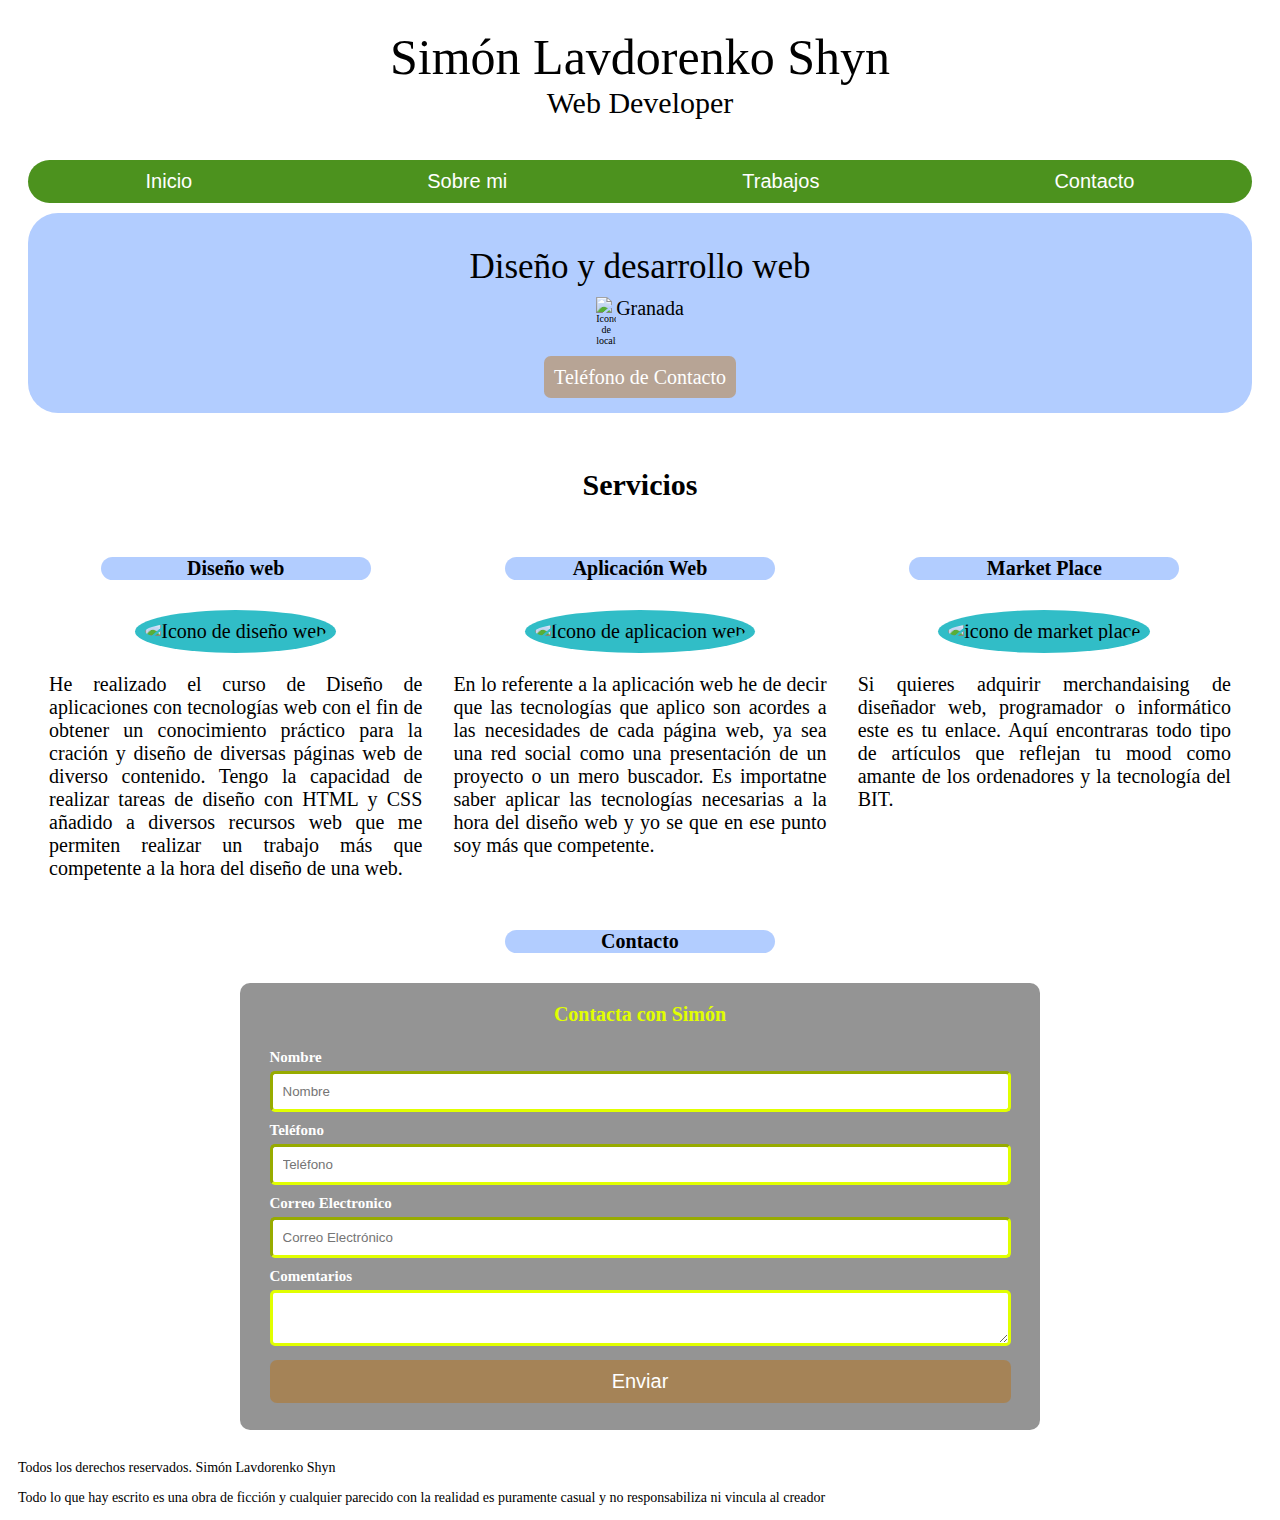
==== index.html @ b1e08398 "finalizado" ====
<!DOCTYPE html>
<html lang="es">

<head>
    <meta charset="UTF-8">
    <meta name="viewport" content="width=device-width, initial-scale=1.0">
    <title>Freelance</title>
    <!--favicon (es el icono que sale en la pestaña de la web en el buscador)-->
    <link rel="icon" type="image/x-icon" href="img/favicon.png">
    <!--fin del favicon-->
    <link rel="stylesheet" href="normalize/normalize.css">
    <link rel="stylesheet" href="css/styles.css">
</head>

<div class="fondo">
<body>
    <header>
        <p class="cabeza">             </p>
        <h1 class="nombre">Simón Lavdorenko Shyn</h1>
        <h2 class="webdeveloper">Web Developer</h2>
        <p class="espacio">               </p>
        <nav class="navegacion">
            <a class="enlace" href="#">Inicio</a>
            <a class="enlace" href="#">Sobre mi</a>
            <a class="enlace" href="#">Trabajos</a>
            <a class="enlace" href="#">Contacto</a>
        </nav>
        <div class="arreglo-error">
            <section class="transparencia">
                <h2 class="titulo">Diseño y desarrollo web</h2>
                <div class="centrado">
                    <img class="chincheta" src="img/pin.svg" alt="Icono de localizacion">
                    <p class="localidad"> Granada</p>
                </div>
                <div>
                    <a href="contacto.html" class="telefono">Teléfono de Contacto</a>
                </div>
                </section>
        </div>
    </header>
    <div class="container">
        <main>
            <section>
                <h2 class="servicios">Servicios</h2>
                <div class="variables">
                        <div class="diseno-web">
                            <section>
                                <h3 class="boton-a">Diseño web</h3>
                                <img src="img/align-box-center-top.svg" alt="Icono de diseño web" class="icono">
                                <p class="parrafo">He realizado el curso de Diseño de aplicaciones con tecnologías web con el fin de obtener un conocimiento práctico para la cración y diseño de diversas páginas web de diverso contenido. Tengo la capacidad de realizar tareas de diseño con HTML y CSS añadido a diversos recursos web que me permiten realizar un trabajo más que competente a la hora del diseño de una web. </p>
                            </section>
                        </div>
                        <div class="aplicacion-web">
                            <section>
                                <h3 class="boton-b">Aplicación Web</h3>
                                <img src="img/webhook.svg" alt="Icono de aplicacion web" class="icono">
                                <p class="parrafo">En lo referente a la aplicación web he de decir que las tecnologías que aplico son acordes a las necesidades de cada página web, ya sea una red social como una presentación de un proyecto o un mero buscador. Es importatne saber aplicar las tecnologías necesarias a la hora del diseño web y yo se que en ese punto soy más que competente.</p>
                            </section>
                        </div>
                        <div class="market-place">
                            <section>
                                <h3 class="boton-c">Market Place</h3>
                                <img src="img/shopping-bag.svg" alt="icono de market place" class="icono">
                                <p class="parrafo">Si quieres adquirir merchandaising de diseñador web, programador o informático este es tu enlace. Aquí encontraras todo tipo de artículos que reflejan tu mood como amante de los ordenadores y la tecnología del BIT.</p>
                            </section>
                        </div>
                 </div>
                            </section> <!-- Fin section servicios -->
                        <section>
                                <h2 class="contacto">Contacto</h2>
                            <!-- Formulario -->
                            <form class="formulario">
                                <fieldset>
                                    <legend>Contacta con Simón</legend>
                                    <div class="simetria">
                                        <div class="cajas">
                                            <label>Nombre</label>
                                            <input type="text" placeholder="Nombre">
                                        </div>
                                        <div class="cajas">
                                            <label>Teléfono</label>
                                            <input type="tel" placeholder="Teléfono">
                                        </div>
                                        <div class="cajas">
                                            <label>Correo Electronico</label>
                                            <input type="email" placeholder="Correo Electrónico">
                                        </div>
                                        <div class="cajas">
                                            <label>Comentarios</label>
                                            <textarea></textarea>
                                        </div>
                                    </div>
                                    <input class="telefono enviar" type="submit" value="Enviar">
                                </fieldset>
                            </form>
                            <!-- Fin de Formulario -->
                        </section>
                    </main>
    </div>
                    <footer class="footer">
                        <p>Todos los derechos reservados. Simón Lavdorenko Shyn</p>
                        <p>Todo lo que hay escrito es una obra de ficción y cualquier parecido con la realidad es puramente casual y no responsabiliza ni vincula al creador</p>
                    </footer>
</body>
</div>

</html>
---- css/styles.css ----
:root {
    --white: #ffffff;
    --lightblue: #31bdc7;
    --dark: #000000;
    --primary: #F8FAFC;
    --secundary: #4c921e;
    --botones: #92621e;
    --pulsar: #eeb360;
}
* {
    box-sizing: border-box;
}
html {
    font-size: 62.5%;
    font-family: 'Times New Roman', Times, serif;
}

/* Todo lo que es la cabecera */

header h1 {
    text-align: center;
    font-size: 5rem;
    color: var(--dark);
    font-weight: 500;
}
.nombre {margin: 0rem;
    padding: 0rem;
}
header h2 {
    text-align: center;
    font-size: 3rem;
    color: var(--dark);
    font-weight: 500;
}
header nav {
    font-size: 2rem;
    font-family: Arial, Helvetica, sans-serif;
}
header h1 span {
    font-size: 2rem;
}
.enlace {color: var(--white);
    text-decoration: none;
    padding: .5rem;
    margin-top: .5rem;
    margin-left: .5rem;
    margin-bottom: .5rem;
    margin-right: .5rem;
}
.navegacion {text-align: center;
    display: flex;
    justify-content: space-evenly;
    background-color: var(--secundary);
    flex-direction: column;
    align-items: center;
    margin: 1rem 2rem;
    border-radius: 3rem;
}
.navegacion :hover {
    background-color: var(--botones);
    border-radius: 10%;
}
@media (min-width: 480px) {
    .navegacion {
        flex-direction: row;
        justify-content: space-around;
    }
}
.webdeveloper {margin: 0rem;
    padding: 0rem;
}
.espacio {
    margin: 4rem;
}
.cabeza {
    margin: 0rem;
    padding: 1rem;
}
.fondo {
    background-image: url(../img/oredenador.jpeg);
    background-repeat: no-repeat;
    background-size: cover;
}
@media (min-width: 480px) {
    .fondo {
        width: auto;
    }
}
.arreglo-error {
    position: relative;
    height: 200px;
    margin: 1rem 2rem;
}
   
.transparencia {
    position: absolute;
    background-color: rgba(0.65, 88, 789, 0.3);
    display: flex;
    flex-direction: column;
    text-align: center;
    justify-content: center;
    width: 100%;
    height: 100%;
    border-radius: 3rem;
}
.titulo {font-size: 3.5rem;
    margin: 1rem 2rem 1rem 2rem;
}
.localidad {
    font-size: 2rem;
    margin: 0rem 0rem 2rem 0rem;
}
.chincheta {
    margin-bottom: 2rem;
}
.telefono {
    font-size: 2rem;
    text-decoration: none;
    color: var(--white);
    background-color: rgba(189, 110, 7, 0.429);
    padding-top: 1rem;
    padding-bottom: 1rem;
    padding-left: 1rem;
    padding-right: 1rem;
    border-radius: 0.68rem;
}

.telefono:hover {
    background-color: #eeb360;
}
@media (min-width: 480px) {
    .boton-telefono {
        width: auto;
    }
}
.centrado {
    display: flex;
    justify-content: center;
}
.centrado img {
    width: 2rem;
}

/* Fin de la seccion de cabecera*/

/* Seccion que contiene todo lo que son los recuadros esos de explicación que llamé variables*/

.container {
    background-color: rgba(255, 255, 255, 0.7);
    padding: 1rem;
    margin: 1rem 2rem;
    border-radius: 3rem;
    max-width: 1400px;
}
@media (min-width: 1200px) {
    .container {
        width: 1100;
        margin: 2rem auto;
    }
}
.servicios {
    text-align: center;
    font-size: 3rem;
}
.variables {
    display: flex;
    flex-direction: column;
    justify-content: space-evenly;
    text-align: center;
    flex-grow: 1;
}
.parrafo {
    text-align: justify;
}
@media (min-width: 480px) {
    .variables {
        width: auto;
        flex-direction: row;
    }
}
.diseno-web {
    display: flex;
    flex-direction: row;
    justify-content: space-evenly;
    font-size: 2rem;
    
}
.boton-a {
    text-align: center;
    font-size: 2rem;
    background-color: rgba(0.65, 88, 789, 0.3);
    width: 27rem;
    border-radius: 3rem;
    margin: 3rem auto;
}
.boton-b {
    text-align: center;
    font-size: 2rem;
    background-color: rgba(0.65, 88, 789, 0.3);
    width: 27rem;
    border-radius: 3rem;
    margin: 3rem auto;
}
.boton-c {
    text-align: center;
    font-size: 2rem;
    background-color: rgba(0.65, 88, 789, 0.3);
    width: 27rem;
    border-radius: 3rem;
    margin: 3rem auto;
}
.aplicacion-web {
    display: flex;
    flex-direction: row;
    justify-content: space-evenly;
    font-size: 2rem;
    
}
.market-place {
    display: flex;
    flex-direction: row;
    justify-content: space-evenly;
    font-size: 2rem;
    
}
@media (min-width: 756px) {
    .aplicacion-web, .diseno-web, .market-place {
        width: 30%;
    }
}
.icono {
    background-color: var(--lightblue);
    height: 7rem;
    width: 7rem;
    border-radius: 50%;
    padding: 1rem;
}

/* Seccion formulario */

.formulario {
    background-color: rgba(10, 10, 10, 0.434);
    width: min(80rem, 100%);
    margin: 0 auto;
    padding: 2rem;
    border-radius: 1rem;
}
.formulario fieldset {
    border: none;
}
.contacto {
    text-align: center;
    font-size: 2rem;
    background-color: rgba(0.65, 88, 789, 0.3);
    width: 27rem;
    border-radius: 3rem;
    margin: 3rem auto;
}
.formulario legend {
    margin: 0 auto 2rem auto;
    font-size: 2rem;
    font-weight: bold;
    color: #e1ff00;
}
.cajas {
    margin-bottom: 1rem;
    font-size: 1.5rem;
}
.cajas label {
    color: #ffffff;
    font-weight: bold;
    margin-bottom: 0.5rem;
    display: block;
}
.cajas input,
.cajas textarea {
    width: 100%;
    padding: 1rem;
    border-radius: 0.5rem;
    border-color: #e1ff00;
    border-width: .3rem;
}
.enviar {
    width: 100%;
    border: none;
}
/* Fin de seccion formulario*/
/* Footer*/
.footer {
    margin-left: 1rem;
    font-size: 14px;
}
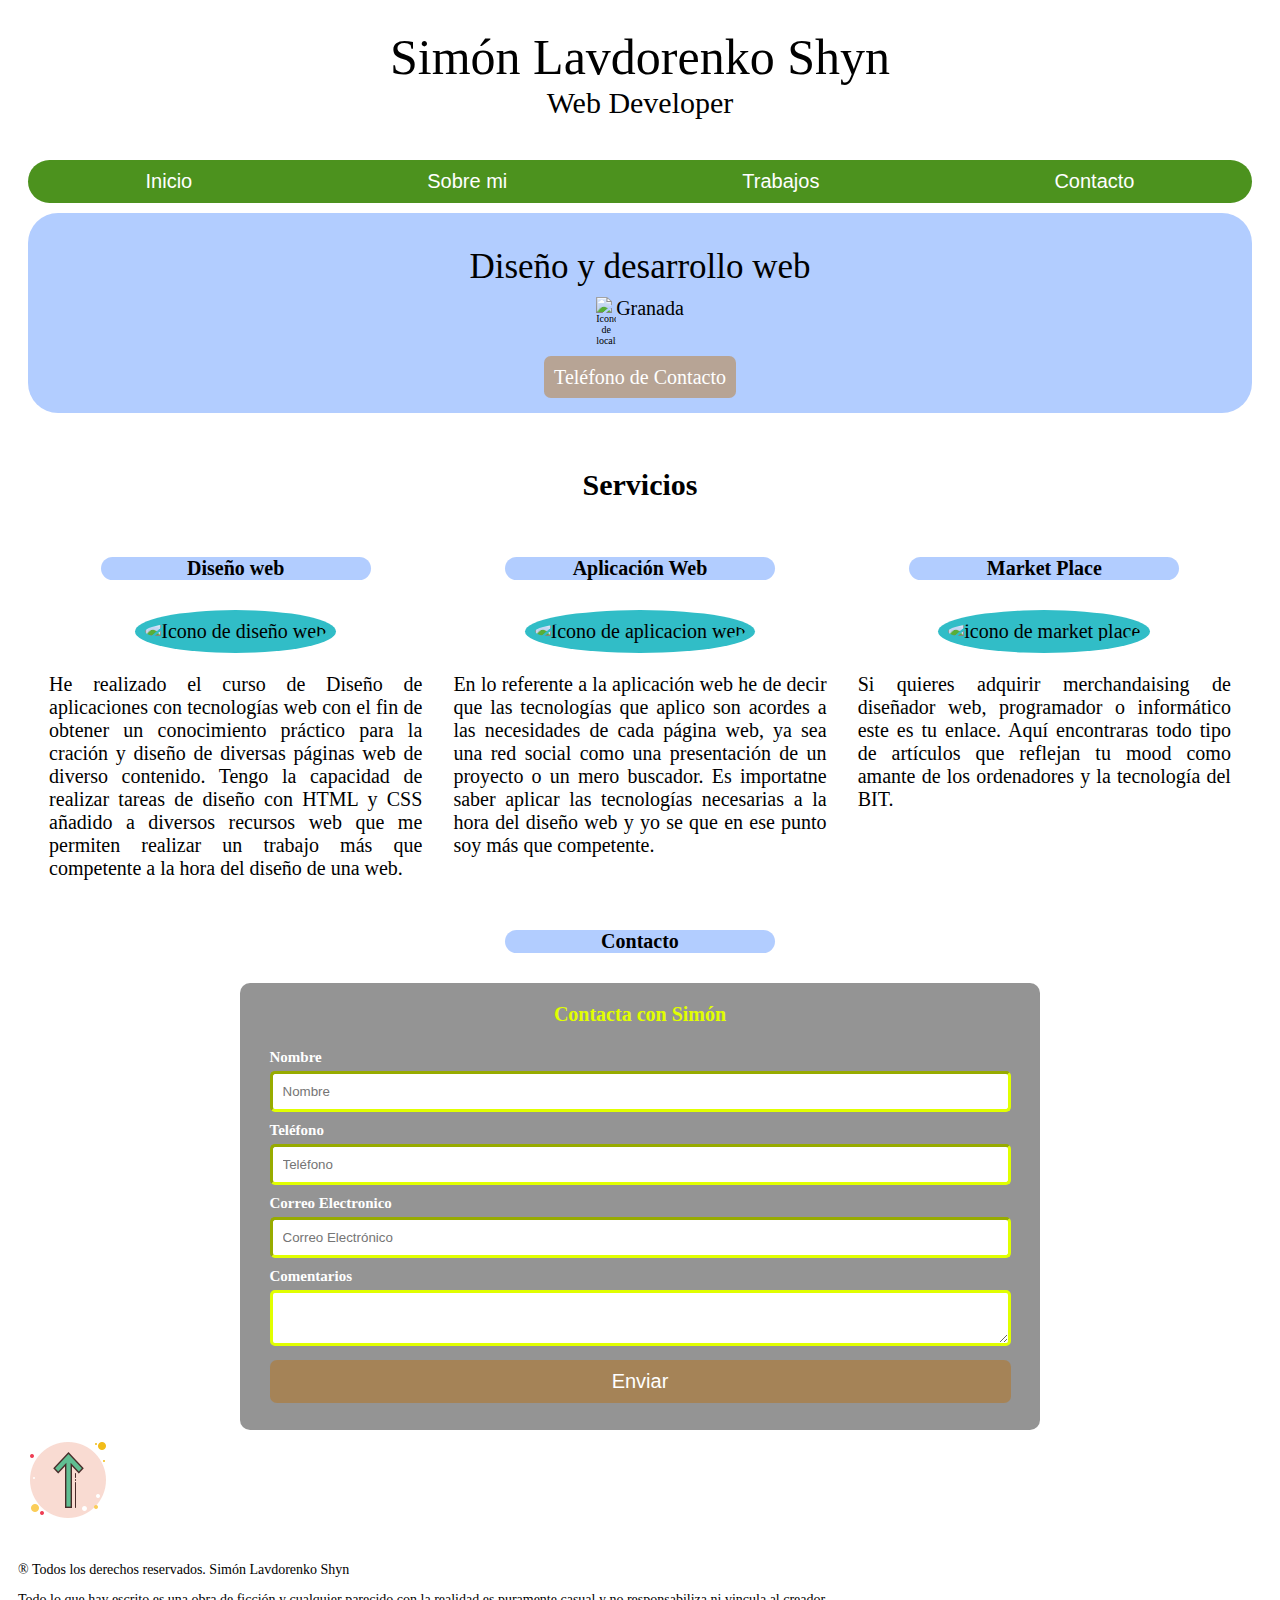
==== commit 79fc9105: "finalizado" ====
--- a/index.html
+++ b/index.html
@@ -14,16 +14,16 @@
 
 <div class="fondo">
 <body>
-    <header>
+    <header id="Inicio">
         <p class="cabeza">             </p>
-        <h1 class="nombre">Simón Lavdorenko Shyn</h1>
+        <h1 id="Flecha" class="nombre">Simón Lavdorenko Shyn</h1>
         <h2 class="webdeveloper">Web Developer</h2>
         <p class="espacio">               </p>
         <nav class="navegacion">
-            <a class="enlace" href="#">Inicio</a>
-            <a class="enlace" href="#">Sobre mi</a>
-            <a class="enlace" href="#">Trabajos</a>
-            <a class="enlace" href="#">Contacto</a>
+            <a class="enlace" href="#Inicio">Inicio</a>
+            <a class="enlace" href="sobre-mi.html">Sobre mi</a>
+            <a class="enlace" href="#Trabajos">Trabajos</a>
+            <a class="enlace" href="#Contactos">Contacto</a>
         </nav>
         <div class="arreglo-error">
             <section class="transparencia">
@@ -40,7 +40,7 @@
     </header>
     <div class="container">
         <main>
-            <section>
+            <section id="Trabajos">
                 <h2 class="servicios">Servicios</h2>
                 <div class="variables">
                         <div class="diseno-web">
@@ -66,7 +66,7 @@
                         </div>
                  </div>
                             </section> <!-- Fin section servicios -->
-                        <section>
+                        <section id="Contactos">
                                 <h2 class="contacto">Contacto</h2>
                             <!-- Formulario -->
                             <form class="formulario">
@@ -90,15 +90,16 @@
                                             <textarea></textarea>
                                         </div>
                                     </div>
-                                    <input class="telefono enviar" type="submit" value="Enviar">
+                                    <input style="cursor: pointer;"  class="telefono enviar" type="submit" value="Enviar">
                                 </fieldset>
                             </form>
+                            <a href="#Flecha"><img src="img/icons8-flecha-arriba-100.png" alt="flech"></a>
                             <!-- Fin de Formulario -->
                         </section>
                     </main>
     </div>
                     <footer class="footer">
-                        <p>Todos los derechos reservados. Simón Lavdorenko Shyn</p>
+                        <p>® Todos los derechos reservados. Simón Lavdorenko Shyn</p>
                         <p>Todo lo que hay escrito es una obra de ficción y cualquier parecido con la realidad es puramente casual y no responsabiliza ni vincula al creador</p>
                     </footer>
 </body>
--- a/css/styles.css
+++ b/css/styles.css
@@ -13,6 +13,8 @@
 html {
     font-size: 62.5%;
     font-family: 'Times New Roman', Times, serif;
+    /* Esto es para que la pagina se deslice suavamente cuando le das a uno de los botones de navecación*/
+    scroll-behavior: smooth;
 }
 
 /* Todo lo que es la cabecera */
@@ -289,4 +291,4 @@
 .footer {
     margin-left: 1rem;
     font-size: 14px;
-}+}
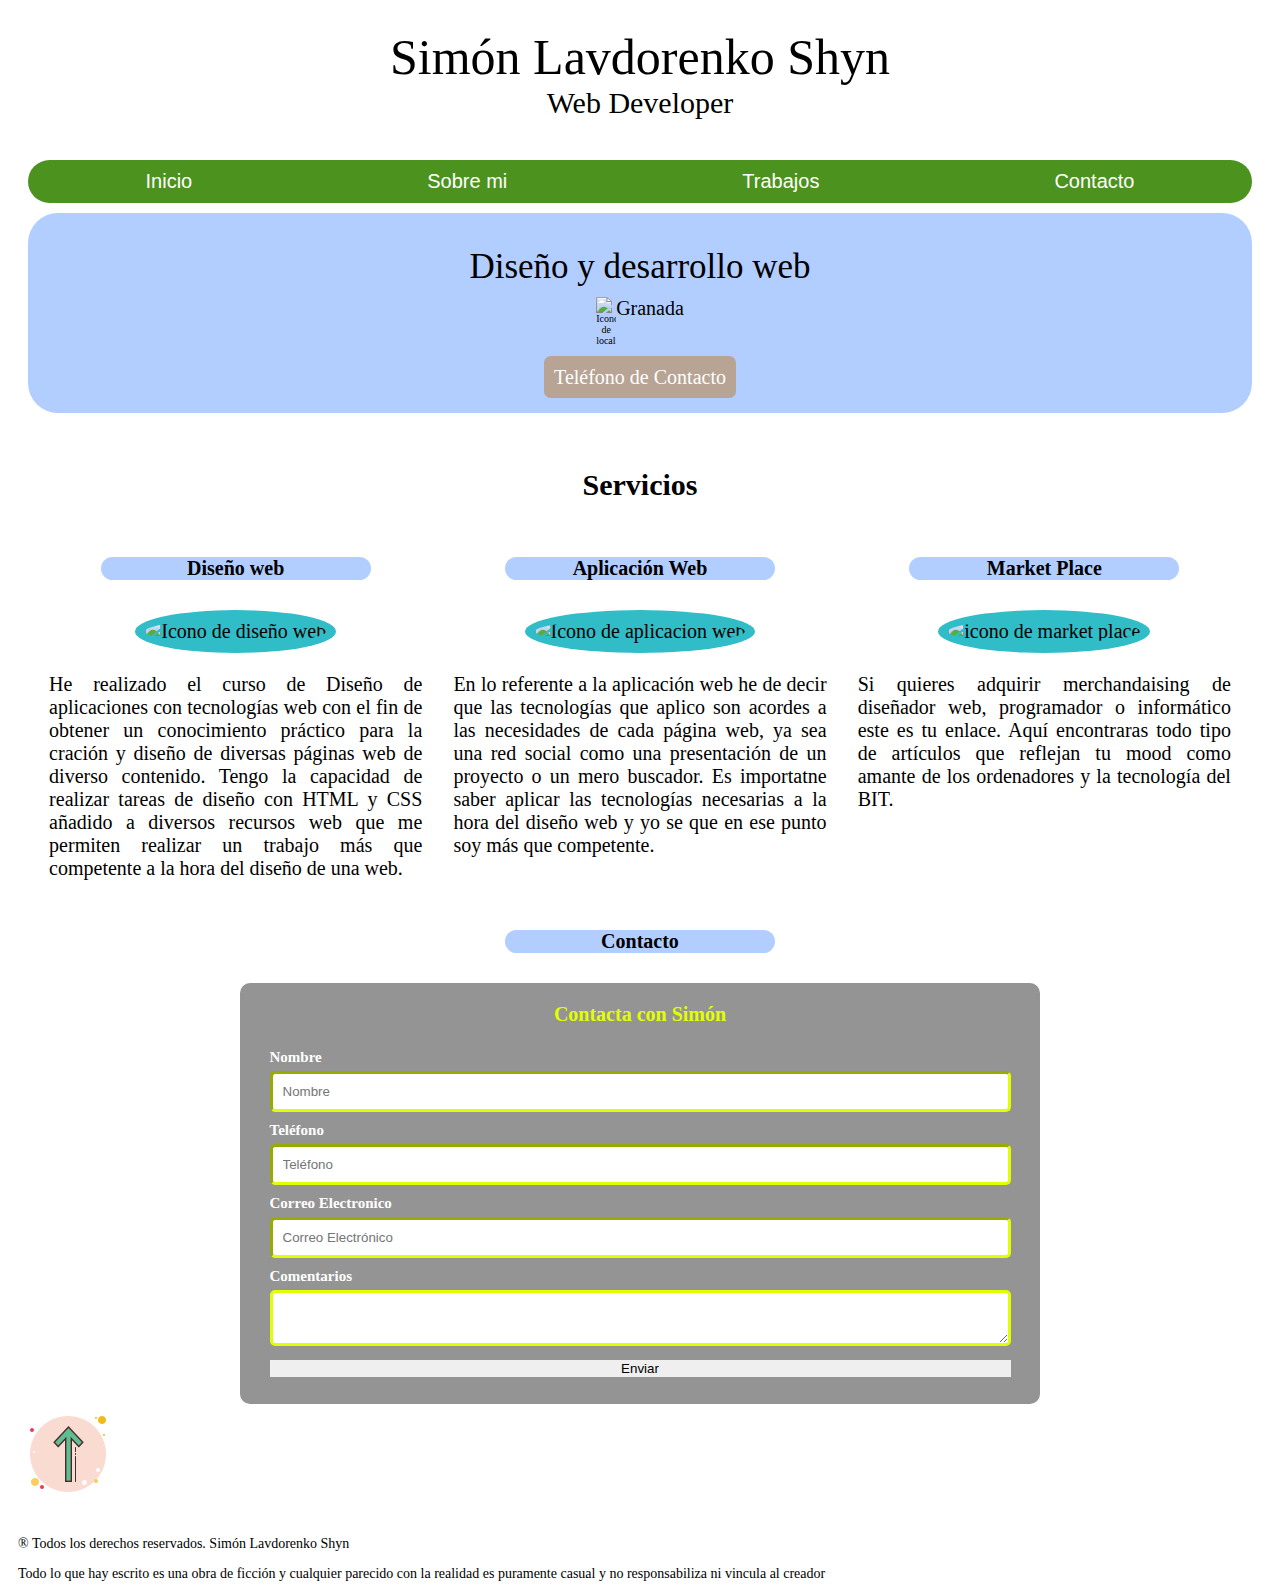
==== commit 1c46ab99: "cambios" ====
--- a/index.html
+++ b/index.html
@@ -16,12 +16,12 @@
 <body>
     <header id="Inicio">
         <p class="cabeza">             </p>
-        <h1 id="Flecha" class="nombre">Simón Lavdorenko Shyn</h1>
+        <h1 class="nombre">Simón Lavdorenko Shyn</h1>
         <h2 class="webdeveloper">Web Developer</h2>
         <p class="espacio">               </p>
         <nav class="navegacion">
             <a class="enlace" href="#Inicio">Inicio</a>
-            <a class="enlace" href="sobre-mi.html">Sobre mi</a>
+            <a class="enlace" href="#">Sobre mi</a>
             <a class="enlace" href="#Trabajos">Trabajos</a>
             <a class="enlace" href="#Contactos">Contacto</a>
         </nav>
@@ -90,10 +90,10 @@
                                             <textarea></textarea>
                                         </div>
                                     </div>
-                                    <input style="cursor: pointer;"  class="telefono enviar" type="submit" value="Enviar">
+                                    <input style="cursor: pointer;"  class="enviar" type="submit" value="Enviar">
                                 </fieldset>
                             </form>
-                            <a href="#Flecha"><img src="img/icons8-flecha-arriba-100.png" alt="flech"></a>
+                            <a href="#Inicio"><img src="img/icons8-flecha-arriba-100.png" alt="flech"></a>
                             <!-- Fin de Formulario -->
                         </section>
                     </main>
--- a/css/styles.css
+++ b/css/styles.css
@@ -49,6 +49,14 @@
     margin-bottom: .5rem;
     margin-right: .5rem;
 }
+.enlace:hover {
+    animation-name: desvanecer;
+    animation-duration: 1s;
+}
+@keyframes desvanecer {
+    from {transform: translateY(-5px); opacity: 0;}
+    to {transform: translate(0); opacity: 1}
+}
 .navegacion {text-align: center;
     display: flex;
     justify-content: space-evenly;
@@ -58,10 +66,11 @@
     margin: 1rem 2rem;
     border-radius: 3rem;
 }
-.navegacion :hover {
+/* .navegacion :hover {
     background-color: var(--botones);
     border-radius: 10%;
-}
+} */
+
 @media (min-width: 480px) {
     .navegacion {
         flex-direction: row;
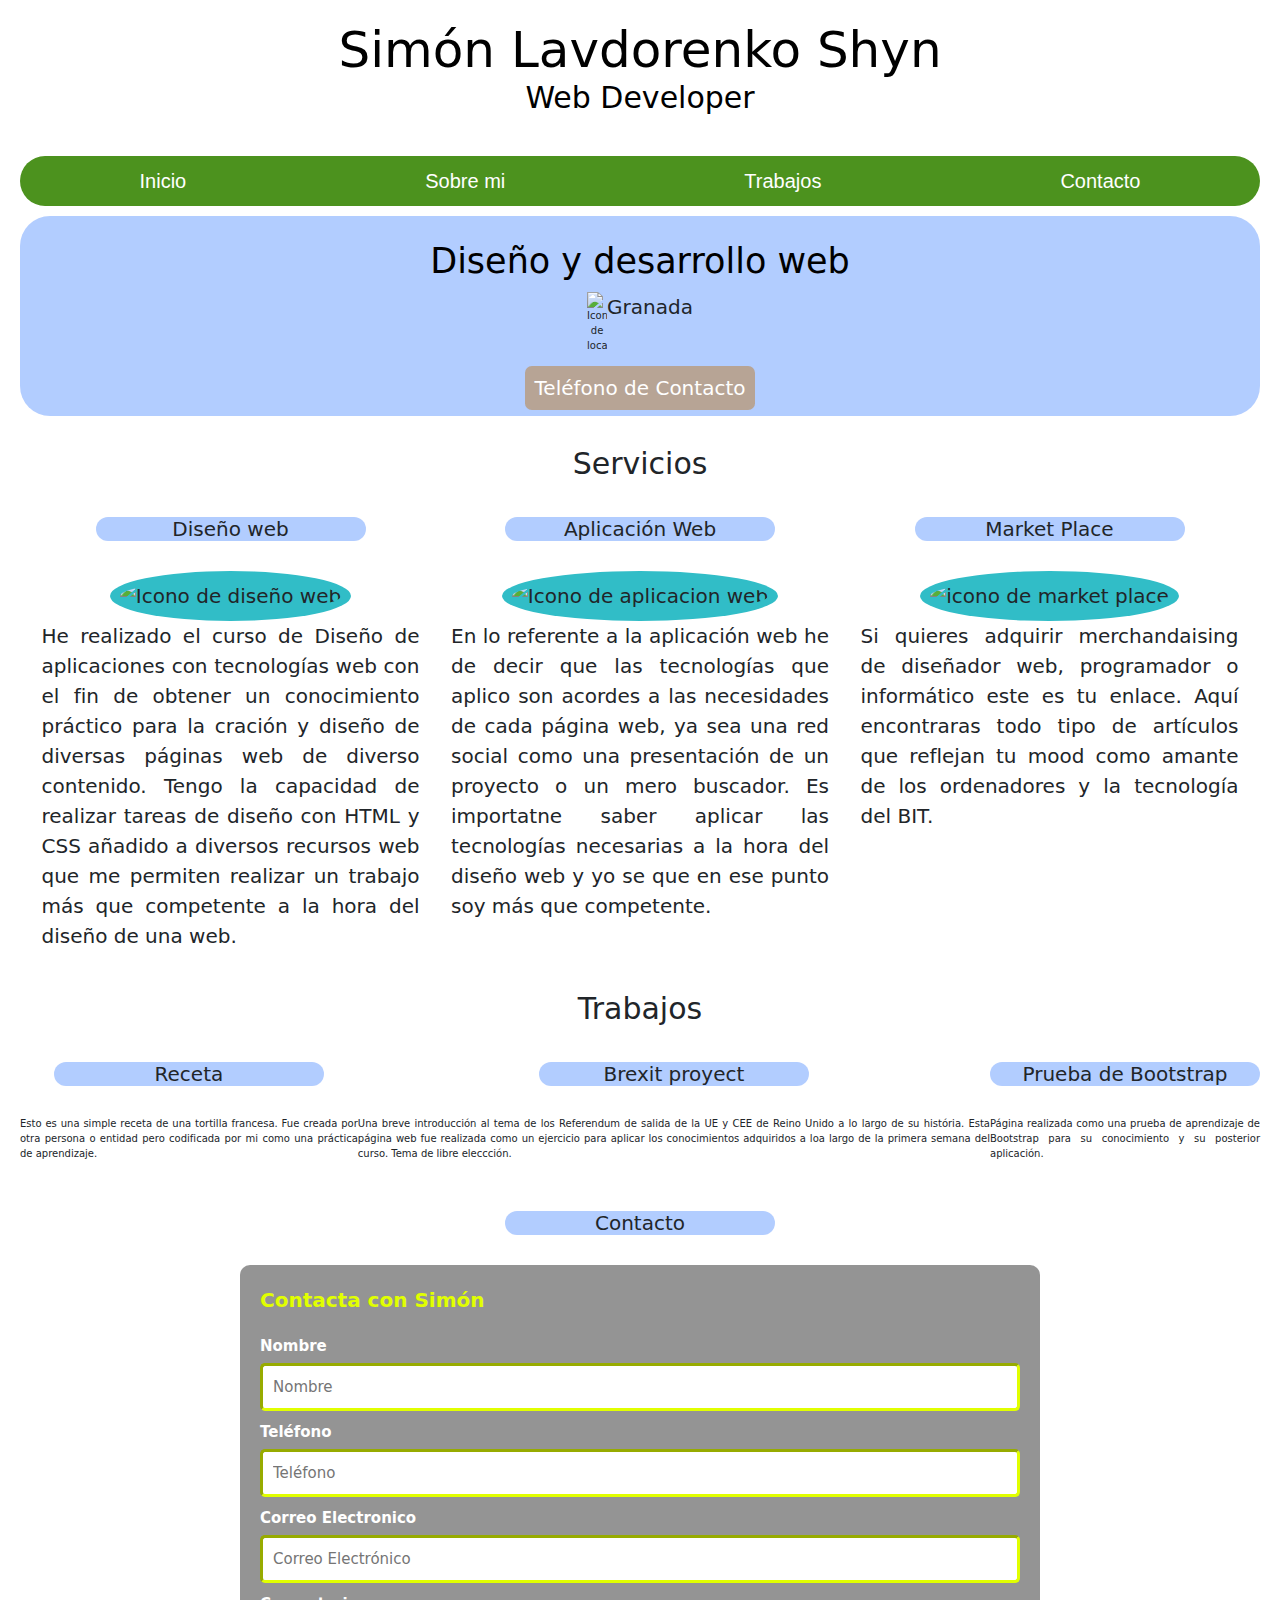
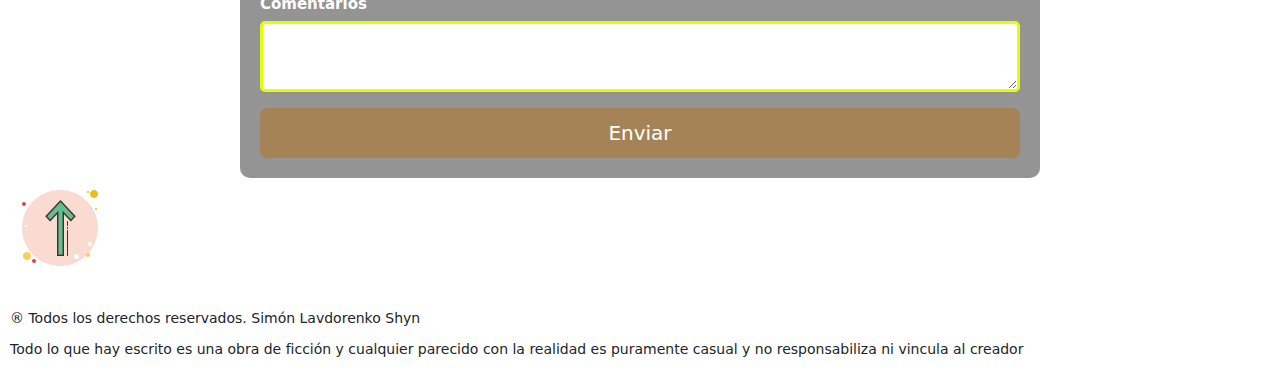
==== commit 62de8b59: "añadiendo mis proyectos" ====
--- a/index.html
+++ b/index.html
@@ -5,9 +5,15 @@
     <meta charset="UTF-8">
     <meta name="viewport" content="width=device-width, initial-scale=1.0">
     <title>Freelance</title>
+
     <!--favicon (es el icono que sale en la pestaña de la web en el buscador)-->
     <link rel="icon" type="image/x-icon" href="img/favicon.png">
     <!--fin del favicon-->
+
+    <!-- bootstrap -->
+    <link href="https://cdn.jsdelivr.net/npm/bootstrap@5.3.3/dist/css/bootstrap.min.css" rel="stylesheet" integrity="sha384-QWTKZyjpPEjISv5WaRU9OFeRpok6YctnYmDr5pNlyT2bRjXh0JMhjY6hW+ALEwIH" crossorigin="anonymous">
+    <!-- fin -->
+
     <link rel="stylesheet" href="normalize/normalize.css">
     <link rel="stylesheet" href="css/styles.css">
 </head>
@@ -21,7 +27,7 @@
         <p class="espacio">               </p>
         <nav class="navegacion">
             <a class="enlace" href="#Inicio">Inicio</a>
-            <a class="enlace" href="#">Sobre mi</a>
+            <a class="enlace" href="#sobre-mi">Sobre mi</a>
             <a class="enlace" href="#Trabajos">Trabajos</a>
             <a class="enlace" href="#Contactos">Contacto</a>
         </nav>
@@ -40,7 +46,7 @@
     </header>
     <div class="container">
         <main>
-            <section id="Trabajos">
+            <section id="sobre-mi">
                 <h2 class="servicios">Servicios</h2>
                 <div class="variables">
                         <div class="diseno-web">
@@ -66,6 +72,77 @@
                         </div>
                  </div>
                             </section> <!-- Fin section servicios -->
+          <div class="container">
+            <section id="Trabajos">
+              <h2 class="servicios">Trabajos</h2>
+              <div class="variables">
+                <div class="receta">
+                  <section>
+                    <h3 class="boton-c">Receta</h3>
+                    <!-- <img src="img/receta.jpg" alt="receta" class="img-trabajos"> -->
+                    <p class="parrafo">Esto es una simple receta de una tortilla francesa. Fue creada por otra persona o entidad pero codificada por mi como una práctica de aprendizaje.</p>
+                  </section>
+                </div>
+                <div>
+                  <section>
+                    <h3 class="boton-c">Brexit proyect</h3>
+                    <!-- <img src="img/costas-de-UK.jpg" alt="brexit" class="img-trabajos"> -->
+                    <p class="parrafo">Una breve introducción al tema de los Referendum de salida de la UE y CEE de Reino Unido a lo largo de su história. Esta página web fue realizada como un ejercicio para aplicar los conocimientos adquiridos a loa largo de la primera semana del curso. Tema de libre eleccción.</p>
+                  </section>
+                </div>
+                <div>
+                  <h3 class="boton-c">Prueba de Bootstrap</h3>
+                  <!-- <img src="img/p-bootstrap.png" alt="prueba bootstrap" class="img-trabajos"> -->
+                  <p class="parrafo">Página realizada como una prueba de aprendizaje de Bootstrap para su conocimiento y su posterior aplicación.</p>
+                </div>
+              </div>
+            </section>
+          </div>
+            <!-- card de bootstrap -->
+            <!-- <div class="row row-cols-1 row-cols-md-2 g-4" id="Trabajos">
+              <div class="col">
+                  <div class="card" style="border-radius: 3%;">
+                    <img src="img/receta.jpg" class="card-img-top container" style="height: 253px; width: 450px;" alt="">
+                    <div class="card-body">
+                      <h3 class="card-title">Receta</h3>
+                      <p class="lead">Esto es una simple receta de una tortilla francesa. Fue creada por otra persona o entidad pero codificada por mi como una práctica de aprendizaje.</p>
+                      <a href="https://simonlav2024.github.io/receta/" class="btn btn-primary btn-lg">Ir a Receta</a>
+                    </div>
+                  </div>
+                </div>
+                <div class="col">
+                  <div class="card" style="border-radius: 3%;">
+                    <img src="img/costas-de-UK.jpg" class="card-img-top container" style="height: 253px; width: 450px;" alt="">
+                    <div class="card-body">
+                      <h3 class="card-title">Brexit proyect</h3>
+                      <p class="lead">Una breve introducción al tema de los Referendum de salida de la UE y CEE de Reino Unido a lo largo de su história. Esta página web fue realizada como un ejercicio para aplicar los conocimientos adquiridos a loa largo de la primera semana del curso. Tema de libre eleccción.</p>
+                      <a href="#" class="btn btn-primary btn-lg">Ir Brexit proyect</a>
+                    </div>
+                  </div>
+                </div>
+                <div class="col">
+                  <div class="card" style="border-radius: 3%;">
+                    <img src="img/p-bootstrap.png" class="card-img-top container" style="height: 253px; width: 450px;" alt="">
+                    <div class="card-body">
+                      <h3 class="card-title">Prueba de Bootstrap</h3>
+                      <p class="lead">Página realizada como una prueba de aprendizaje de Bootstrap para su conocimiento y su posterior aplicación.</p>
+                      <a href="#" class="btn btn-primary btn-lg">Ir a Prueba de Bootstrap</a>
+                    </div>
+                  </div>
+                </div>
+                <div class="col">
+                  <div class="card">
+                    <img src="..." class="card-img-top" alt="">
+                    <div class="card-body">
+                      <h5 class="card-title">Card title</h5>
+                      <p class="card-text">This is a longer card with supporting text below as a natural lead-in to additional content. This content is a little bit longer.</p>
+                    </div>
+                  </div>
+                </div>
+              </div> -->
+
+            <!-- fin  -->
+
                         <section id="Contactos">
                                 <h2 class="contacto">Contacto</h2>
                             <!-- Formulario -->
@@ -102,6 +179,10 @@
                         <p>® Todos los derechos reservados. Simón Lavdorenko Shyn</p>
                         <p>Todo lo que hay escrito es una obra de ficción y cualquier parecido con la realidad es puramente casual y no responsabiliza ni vincula al creador</p>
                     </footer>
+
+<!-- enlace JS -->
+<script src="https://cdn.jsdelivr.net/npm/bootstrap@5.3.3/dist/js/bootstrap.bundle.min.js" integrity="sha384-YvpcrYf0tY3lHB60NNkmXc5s9fDVZLESaAA55NDzOxhy9GkcIdslK1eN7N6jIeHz" crossorigin="anonymous"></script>
+<!-- fin -->
 </body>
 </div>
 
--- a/css/styles.css
+++ b/css/styles.css
@@ -203,6 +203,14 @@
     width: 27rem;
     border-radius: 3rem;
     margin: 3rem auto;
+    animation-name: scale;
+    animation-duration: 1s;
+    animation-iteration-count: infinite;
+    animation-direction: alternate;
+}
+@keyframes scale {
+    from {transform: scale(1);}
+    to {transform: scale(1.2)}
 }
 .boton-b {
     text-align: center;
@@ -211,6 +219,10 @@
     width: 27rem;
     border-radius: 3rem;
     margin: 3rem auto;
+    animation-name: scale;
+    animation-duration: 1s;
+    animation-iteration-count: infinite;
+    animation-direction: alternate;
 }
 .boton-c {
     text-align: center;
@@ -219,6 +231,10 @@
     width: 27rem;
     border-radius: 3rem;
     margin: 3rem auto;
+    animation-name: scale;
+    animation-duration: 1s;
+    animation-iteration-count: infinite;
+    animation-direction: alternate;
 }
 .aplicacion-web {
     display: flex;
@@ -246,6 +262,14 @@
     border-radius: 50%;
     padding: 1rem;
 }
+
+/* mis proyectos en la seccion de trabajos */
+
+.img-receta {
+    
+}
+
+/* fin */
 
 /* Seccion formulario */
 
@@ -294,6 +318,18 @@
 .enviar {
     width: 100%;
     border: none;
+    font-size: 2rem;
+    text-decoration: none;
+    color: var(--white);
+    background-color: rgba(189, 110, 7, 0.429);
+    padding-top: 1rem;
+    padding-bottom: 1rem;
+    padding-left: 1rem;
+    padding-right: 1rem;
+    border-radius: 0.68rem;
+}
+.enviar:hover {
+    background-color: var(--botones);
 }
 /* Fin de seccion formulario*/
 /* Footer*/
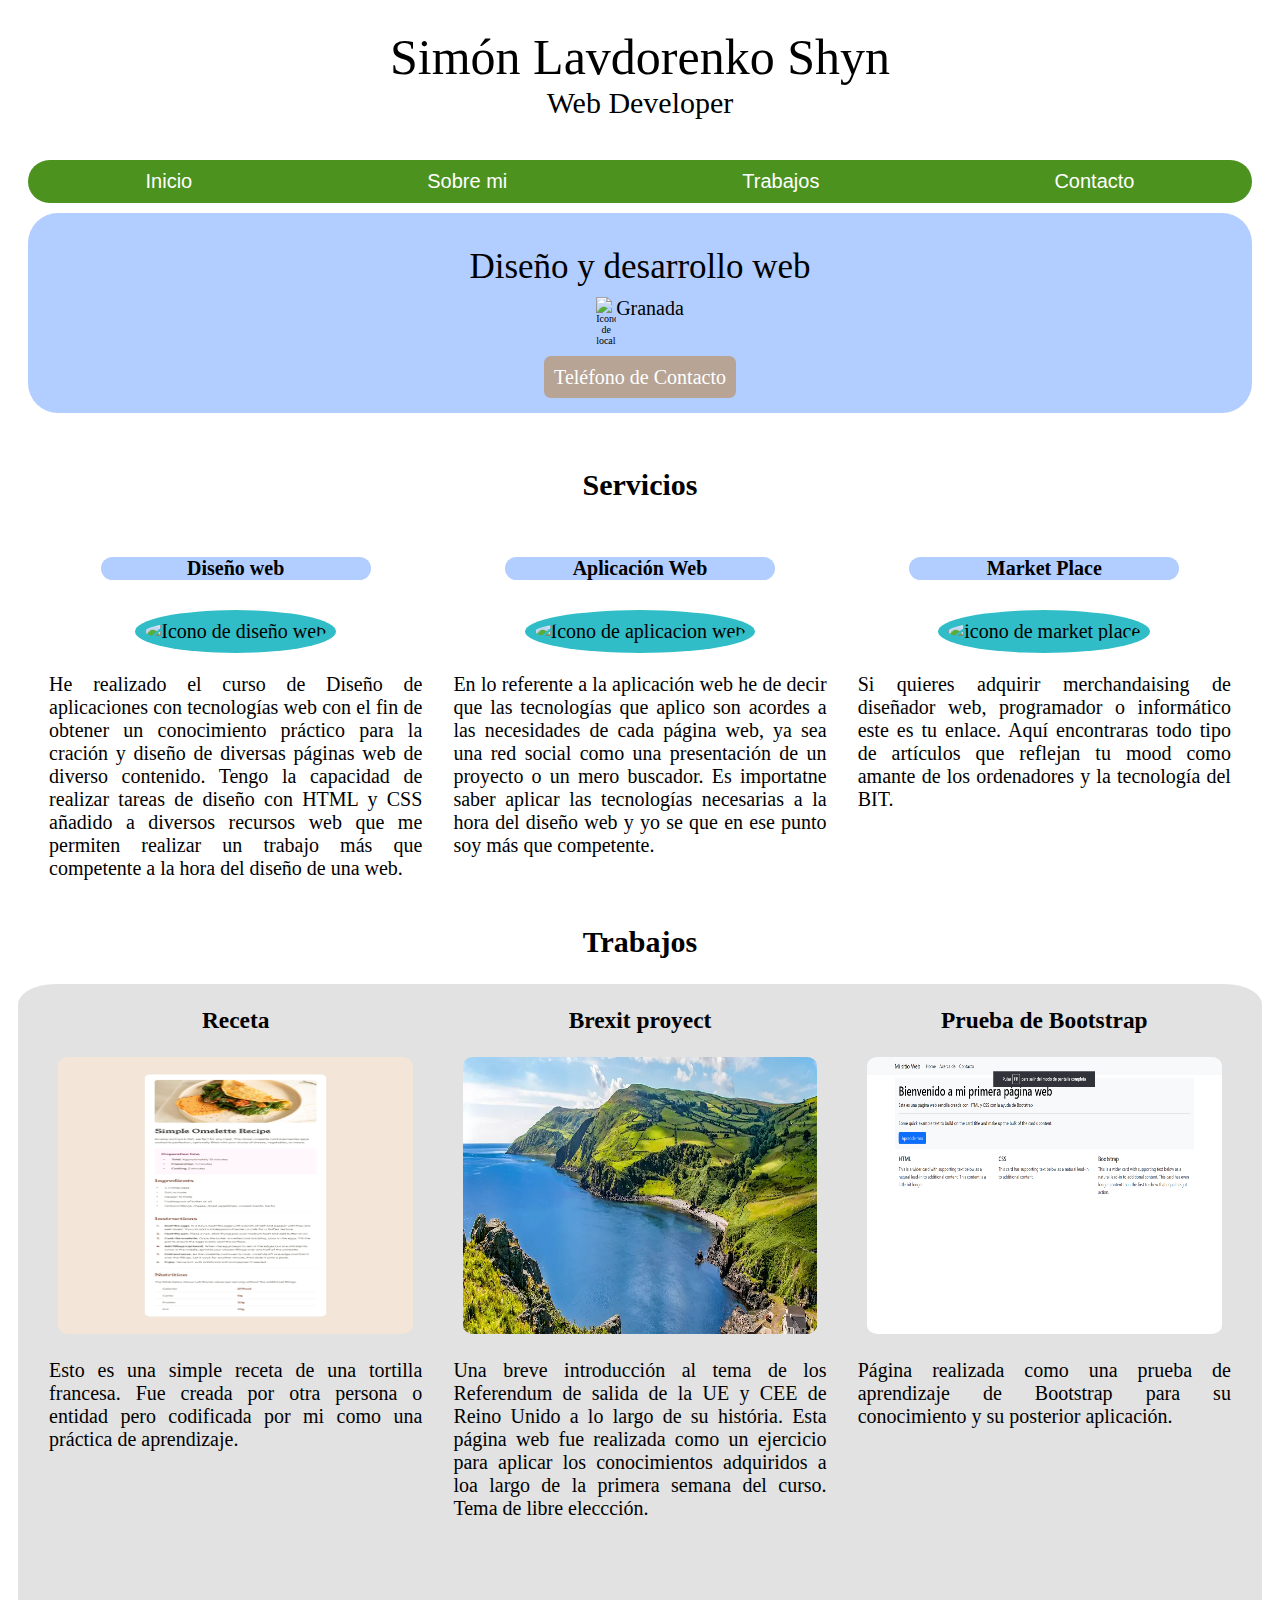
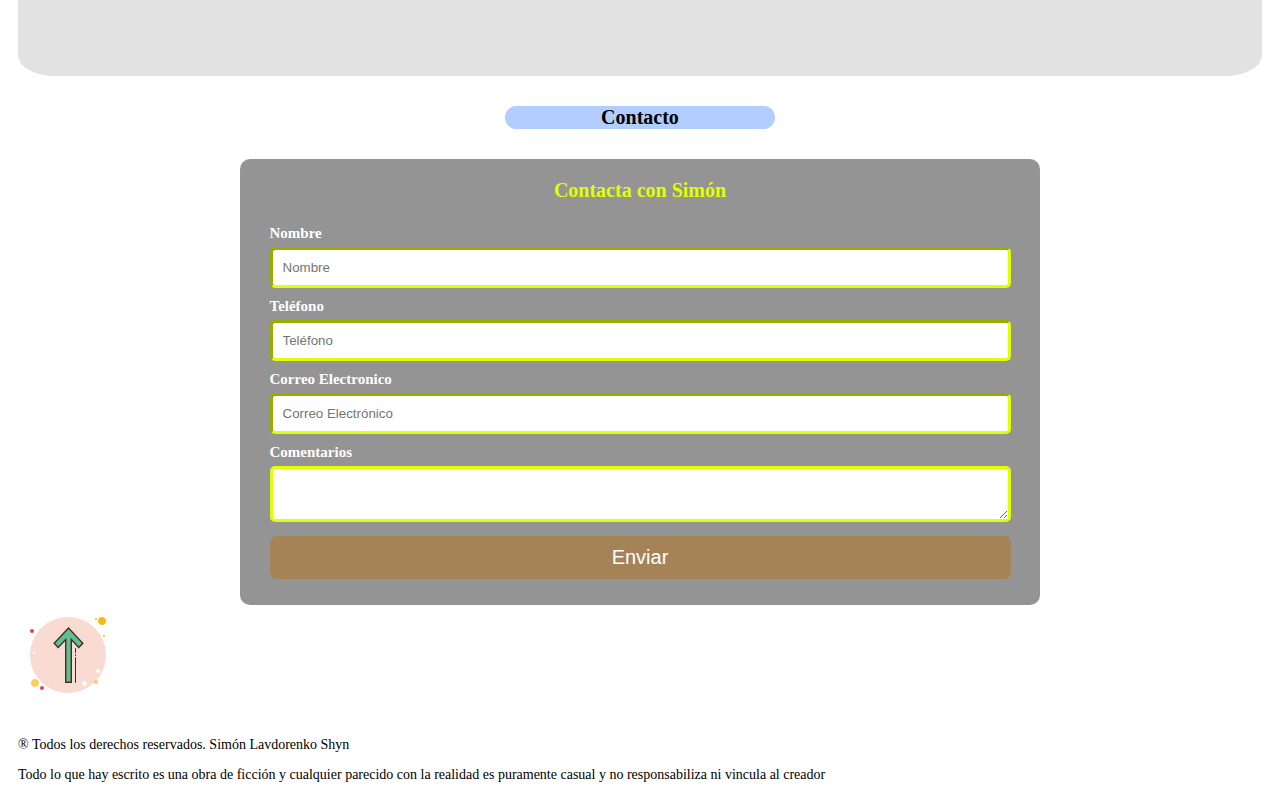
==== commit 92d22f67: "en progreso" ====
--- a/index.html
+++ b/index.html
@@ -11,7 +11,7 @@
     <!--fin del favicon-->
 
     <!-- bootstrap -->
-    <link href="https://cdn.jsdelivr.net/npm/bootstrap@5.3.3/dist/css/bootstrap.min.css" rel="stylesheet" integrity="sha384-QWTKZyjpPEjISv5WaRU9OFeRpok6YctnYmDr5pNlyT2bRjXh0JMhjY6hW+ALEwIH" crossorigin="anonymous">
+    <!-- <link href="https://cdn.jsdelivr.net/npm/bootstrap@5.3.3/dist/css/bootstrap.min.css" rel="stylesheet" integrity="sha384-QWTKZyjpPEjISv5WaRU9OFeRpok6YctnYmDr5pNlyT2bRjXh0JMhjY6hW+ALEwIH" crossorigin="anonymous"> -->
     <!-- fin -->
 
     <link rel="stylesheet" href="normalize/normalize.css">
@@ -72,32 +72,32 @@
                         </div>
                  </div>
                             </section> <!-- Fin section servicios -->
-          <div class="container">
             <section id="Trabajos">
               <h2 class="servicios">Trabajos</h2>
-              <div class="variables">
+              <div class="tratra">
                 <div class="receta">
                   <section>
-                    <h3 class="boton-c">Receta</h3>
-                    <!-- <img src="img/receta.jpg" alt="receta" class="img-trabajos"> -->
+                    <h3 class="an-receta">Receta</h3>
+                    <a href="https://simonlav2024.github.io/receta/"><img src="img/receta.jpg" alt="receta" class="img-trabajos"></a>
                     <p class="parrafo">Esto es una simple receta de una tortilla francesa. Fue creada por otra persona o entidad pero codificada por mi como una práctica de aprendizaje.</p>
                   </section>
                 </div>
-                <div>
+                <div class="brexit">
                   <section>
-                    <h3 class="boton-c">Brexit proyect</h3>
-                    <!-- <img src="img/costas-de-UK.jpg" alt="brexit" class="img-trabajos"> -->
+                    <h3 class="an-brexit">Brexit proyect</h3>
+                    <a href="https://simonlav2024.github.io/Brexit/"><img src="img/costas-de-UK.jpg" alt="brexit" class="img-trabajos"></a>
                     <p class="parrafo">Una breve introducción al tema de los Referendum de salida de la UE y CEE de Reino Unido a lo largo de su história. Esta página web fue realizada como un ejercicio para aplicar los conocimientos adquiridos a loa largo de la primera semana del curso. Tema de libre eleccción.</p>
                   </section>
                 </div>
-                <div>
-                  <h3 class="boton-c">Prueba de Bootstrap</h3>
-                  <!-- <img src="img/p-bootstrap.png" alt="prueba bootstrap" class="img-trabajos"> -->
-                  <p class="parrafo">Página realizada como una prueba de aprendizaje de Bootstrap para su conocimiento y su posterior aplicación.</p>
+                <div class="boots">
+                  <section>
+                    <h3 class="an-bootstrap">Prueba de Bootstrap</h3>
+                    <a href="https://simonlav2024.github.io/P-Bootsrap/"><img src="img/p-bootstrap.png" alt="prueba bootstrap" class="img-trabajos"></a>
+                    <p class="parrafo">Página realizada como una prueba de aprendizaje de Bootstrap para su conocimiento y su posterior aplicación.</p>
+                  </section>
                 </div>
               </div>
             </section>
-          </div>
             <!-- card de bootstrap -->
             <!-- <div class="row row-cols-1 row-cols-md-2 g-4" id="Trabajos">
               <div class="col">
--- a/css/styles.css
+++ b/css/styles.css
@@ -265,8 +265,58 @@
 
 /* mis proyectos en la seccion de trabajos */
 
-.img-receta {
-    
+.tratra {
+    display: flex;
+    flex-direction: column;
+    justify-content: space-evenly;
+    text-align: center;
+    flex-grow: 1;
+    background-color: #bab6b666;
+    border-radius: 3%;
+}
+.receta {
+    display: flex;
+    flex-direction: row;
+    justify-content: space-evenly;
+    font-size: 2rem;
+}
+.brexit {
+    display: flex;
+    flex-direction: row;
+    justify-content: space-evenly;
+    font-size: 2rem;
+}
+.boots {
+    display: flex;
+    flex-direction: row;
+    justify-content: space-evenly;
+    font-size: 2rem;
+}
+@media (min-width: 756px) {
+    .receta, .brexit, .boots {
+        width: 30%;
+    }
+}
+@media (min-width: 480px) {
+    .tratra {
+        width: auto;
+        flex-direction: row;
+    }
+}
+.img-trabajos {
+    width: 95%;
+    height: 40%;
+    border-radius: 3%;
+}
+.img-trabajos:hover {
+    animation-name: crece;
+    animation-duration: 1s;
+    animation-direction: alternate;
+    animation-iteration-count: infinite;
+}
+@keyframes crece {
+    from {transform: scale(1);}
+    to {transform: scale(1.1);}
 }
 
 /* fin */
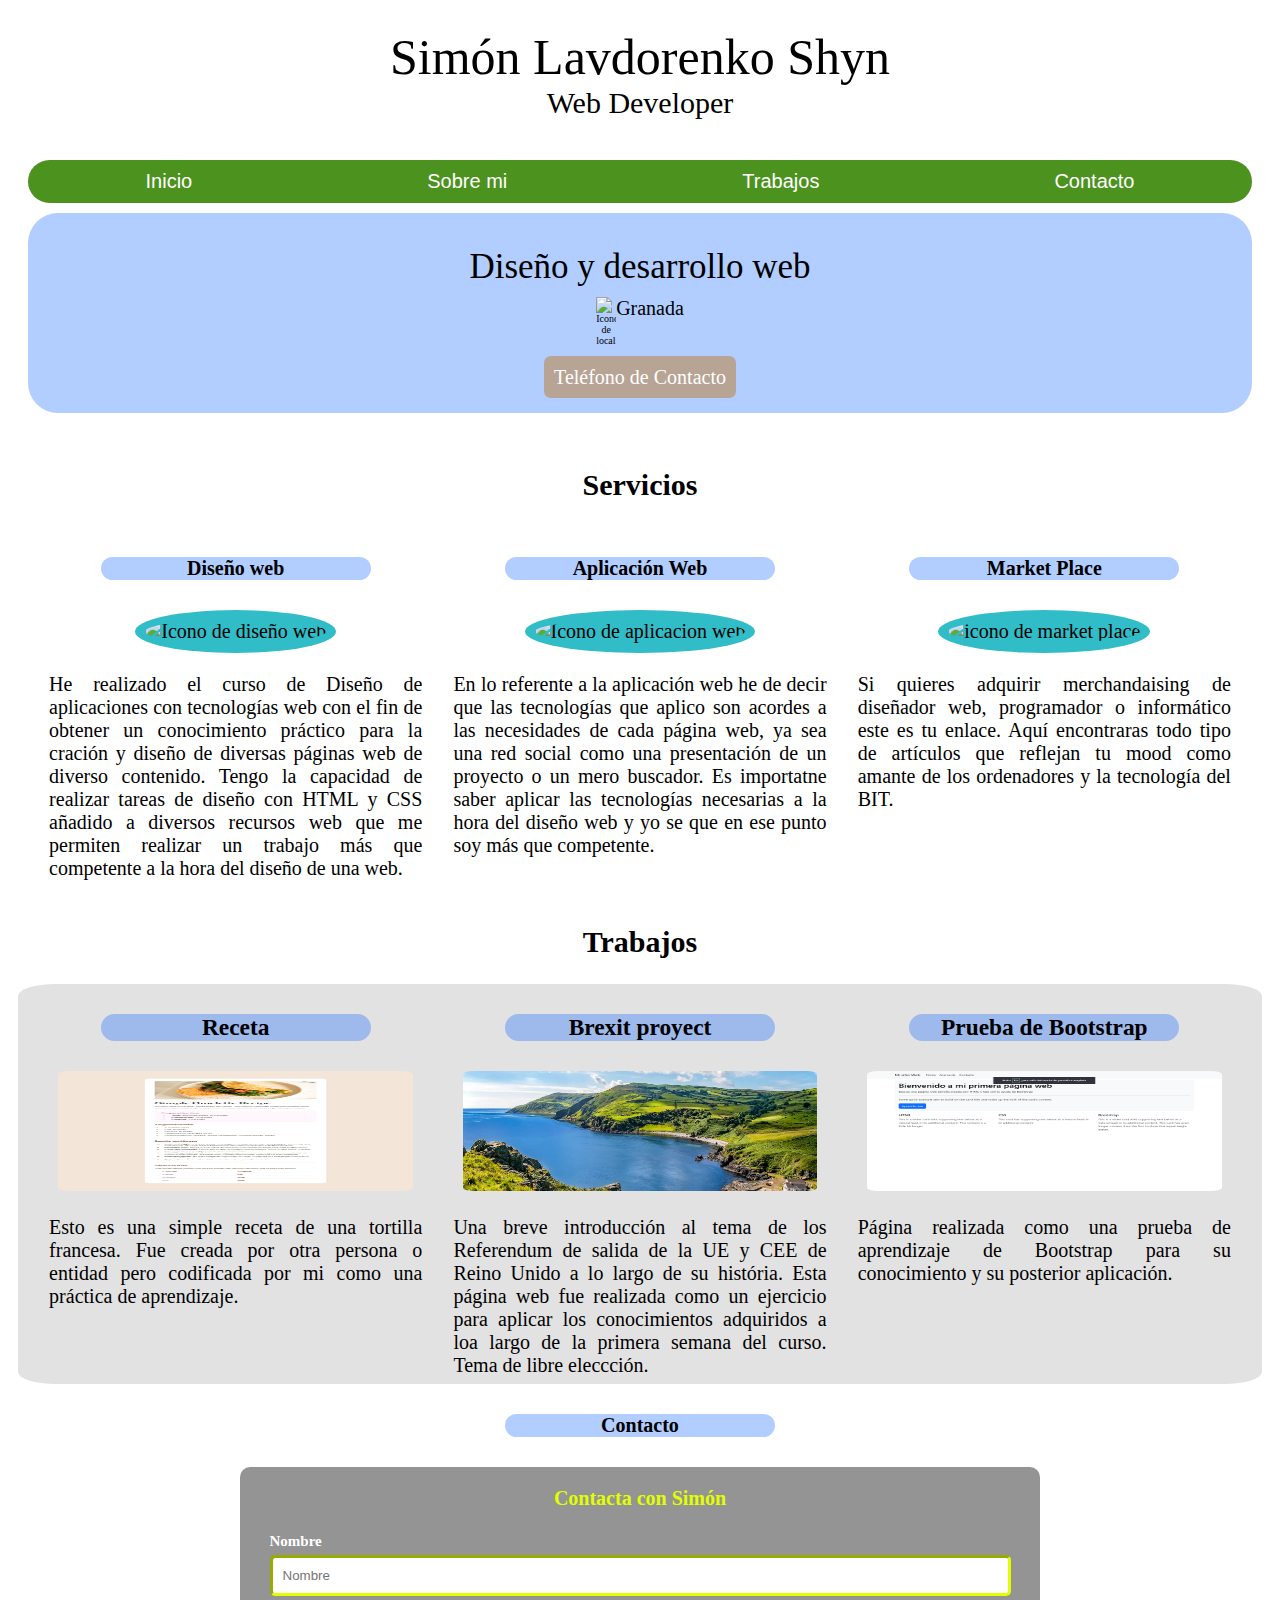
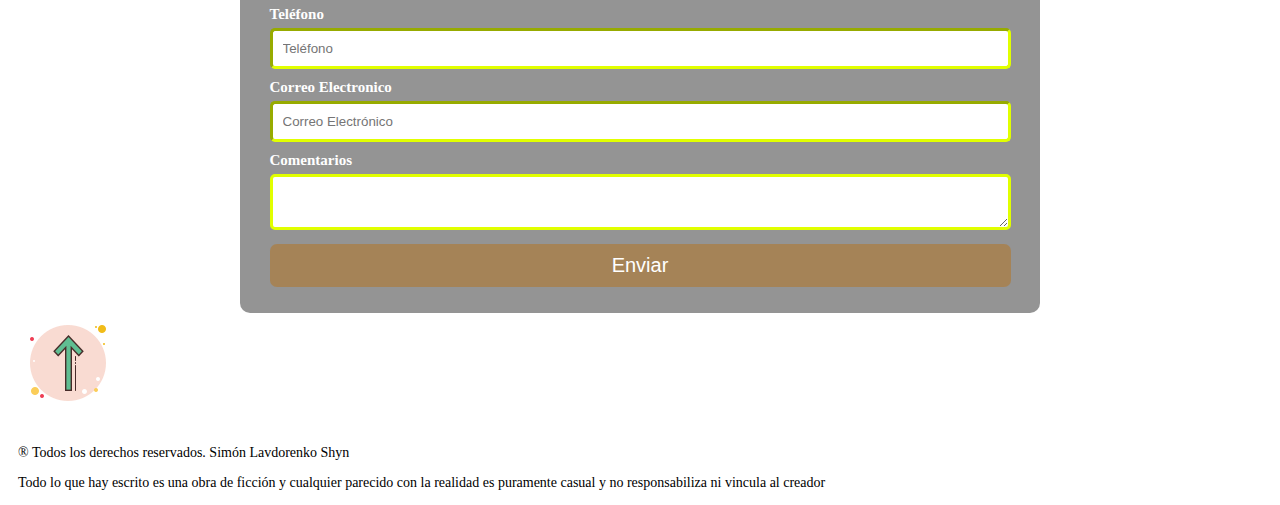
==== commit cf2d83a2: "terminado" ====
--- a/index.html
+++ b/index.html
@@ -152,7 +152,8 @@
                                     <div class="simetria">
                                         <div class="cajas">
                                             <label>Nombre</label>
-                                            <input type="text" placeholder="Nombre">
+                                            <input type="text" id="nombre" placeholder="Nombre">
+                                            <div id="nombreError"></div>
                                         </div>
                                         <div class="cajas">
                                             <label>Teléfono</label>
@@ -160,7 +161,8 @@
                                         </div>
                                         <div class="cajas">
                                             <label>Correo Electronico</label>
-                                            <input type="email" placeholder="Correo Electrónico">
+                                            <input type="email" id="email" placeholder="Correo Electrónico">
+                                            <div id="emailError"></div>
                                         </div>
                                         <div class="cajas">
                                             <label>Comentarios</label>
@@ -183,6 +185,7 @@
 <!-- enlace JS -->
 <script src="https://cdn.jsdelivr.net/npm/bootstrap@5.3.3/dist/js/bootstrap.bundle.min.js" integrity="sha384-YvpcrYf0tY3lHB60NNkmXc5s9fDVZLESaAA55NDzOxhy9GkcIdslK1eN7N6jIeHz" crossorigin="anonymous"></script>
 <!-- fin -->
+ <script src="JavaScript/code.js"></script>
 </body>
 </div>
 
--- a/css/styles.css
+++ b/css/styles.css
@@ -204,7 +204,7 @@
     border-radius: 3rem;
     margin: 3rem auto;
     animation-name: scale;
-    animation-duration: 1s;
+    animation-duration: 2s;
     animation-iteration-count: infinite;
     animation-direction: alternate;
 }
@@ -220,7 +220,7 @@
     border-radius: 3rem;
     margin: 3rem auto;
     animation-name: scale;
-    animation-duration: 1s;
+    animation-duration: 2s;
     animation-iteration-count: infinite;
     animation-direction: alternate;
 }
@@ -232,7 +232,7 @@
     border-radius: 3rem;
     margin: 3rem auto;
     animation-name: scale;
-    animation-duration: 1s;
+    animation-duration: 2s;
     animation-iteration-count: infinite;
     animation-direction: alternate;
 }
@@ -273,6 +273,7 @@
     flex-grow: 1;
     background-color: #bab6b666;
     border-radius: 3%;
+    
 }
 .receta {
     display: flex;
@@ -301,11 +302,12 @@
     .tratra {
         width: auto;
         flex-direction: row;
+        height: 40rem;
     }
 }
 .img-trabajos {
     width: 95%;
-    height: 40%;
+    height: 30%;
     border-radius: 3%;
 }
 .img-trabajos:hover {
@@ -317,6 +319,24 @@
 @keyframes crece {
     from {transform: scale(1);}
     to {transform: scale(1.1);}
+}
+.an-brexit {
+    background-color: rgba(0.65, 88, 789, 0.3);
+    width: 27rem;
+    border-radius: 3rem;
+    margin: 3rem auto;
+}
+.an-receta {
+    background-color: rgba(0.65, 88, 789, 0.3);
+    width: 27rem;
+    border-radius: 3rem;
+    margin: 3rem auto;
+}
+.an-bootstrap {
+    background-color: rgba(0.65, 88, 789, 0.3);
+    width: 27rem;
+    border-radius: 3rem;
+    margin: 3rem auto;
 }
 
 /* fin */
@@ -381,6 +401,13 @@
 .enviar:hover {
     background-color: var(--botones);
 }
+
+.succes {
+outline-color: #4c921e;
+}
+.error-input {
+    outline-color: rgb(165, 0, 0);
+}
 /* Fin de seccion formulario*/
 /* Footer*/
 .footer {
